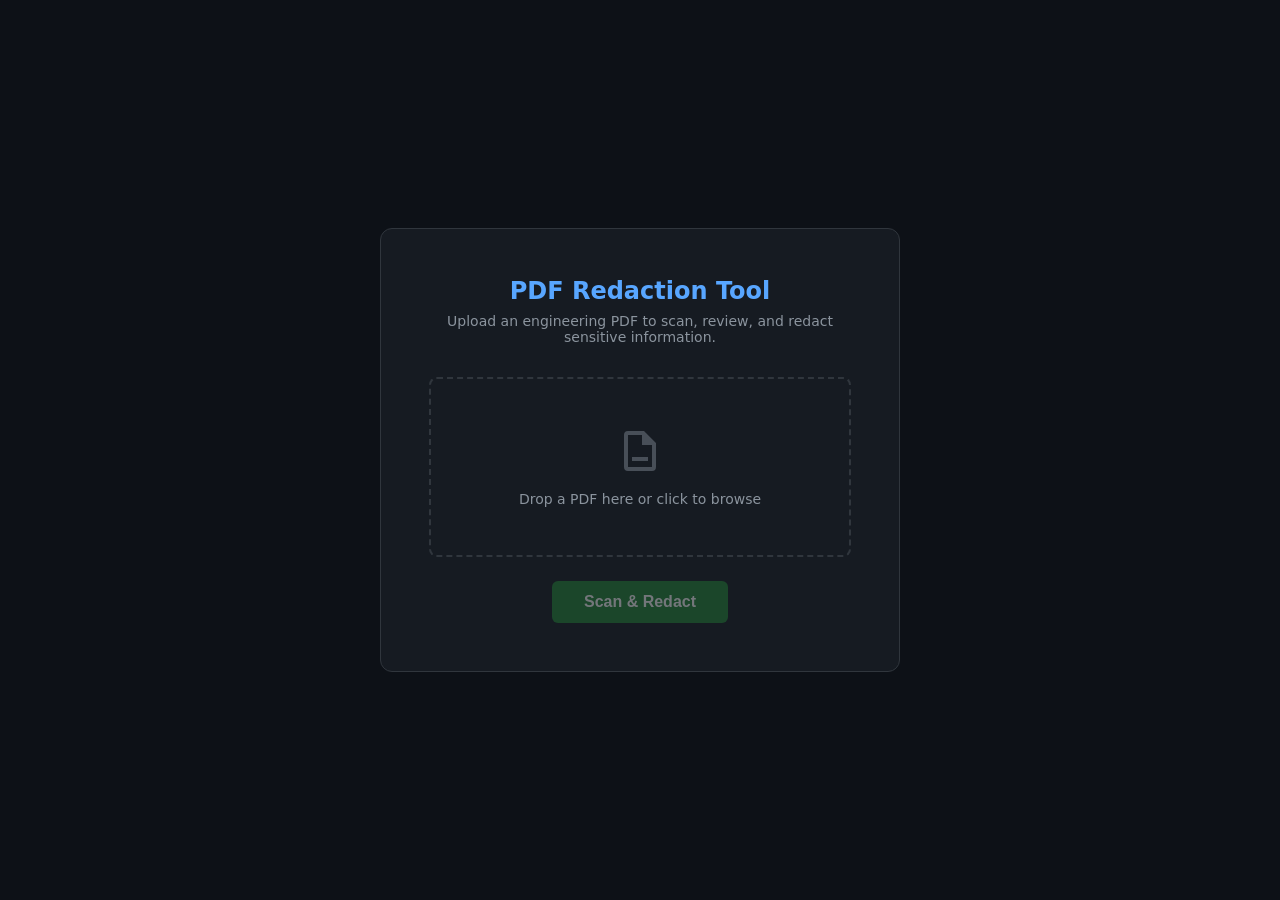
==== templates/index.html @ 5ebe1f34 "Prepare app for Render deployment (gunicorn, env-driven secrets, render.yaml)" ====
<!DOCTYPE html>
<html lang="en">
<head>
    <meta charset="UTF-8">
    <meta name="viewport" content="width=device-width, initial-scale=1.0">
    <title>PDF Redaction Tool</title>
    <style>
        * { margin: 0; padding: 0; box-sizing: border-box; }
        body {
            font-family: 'Segoe UI', system-ui, sans-serif;
            background: #0d1117;
            color: #c9d1d9;
            min-height: 100vh;
            display: flex;
            align-items: center;
            justify-content: center;
        }
        .upload-card {
            background: #161b22;
            border: 1px solid #30363d;
            border-radius: 12px;
            padding: 48px;
            text-align: center;
            max-width: 520px;
            width: 100%;
        }
        .upload-card h1 {
            font-size: 24px;
            color: #58a6ff;
            margin-bottom: 8px;
        }
        .upload-card p {
            color: #8b949e;
            margin-bottom: 32px;
            font-size: 14px;
        }
        .drop-zone {
            border: 2px dashed #30363d;
            border-radius: 8px;
            padding: 48px 24px;
            cursor: pointer;
            transition: border-color 0.2s, background 0.2s;
            margin-bottom: 24px;
        }
        .drop-zone:hover, .drop-zone.drag-over {
            border-color: #58a6ff;
            background: rgba(88, 166, 255, 0.05);
        }
        .drop-zone svg {
            width: 48px;
            height: 48px;
            fill: #484f58;
            margin-bottom: 12px;
        }
        .drop-zone .label {
            font-size: 14px;
            color: #8b949e;
        }
        .drop-zone .filename {
            font-size: 16px;
            color: #58a6ff;
            font-weight: 600;
            margin-top: 8px;
            display: none;
        }
        input[type="file"] { display: none; }
        .btn {
            display: inline-block;
            padding: 12px 32px;
            background: #238636;
            color: #fff;
            border: none;
            border-radius: 6px;
            font-size: 16px;
            font-weight: 600;
            cursor: pointer;
            transition: background 0.2s;
            opacity: 0.4;
            pointer-events: none;
        }
        .btn.active {
            opacity: 1;
            pointer-events: auto;
        }
        .btn.active:hover {
            background: #2ea043;
        }
    </style>
</head>
<body>
    <form class="upload-card" action="/upload" method="POST" enctype="multipart/form-data">
        <h1>PDF Redaction Tool</h1>
        <p>Upload an engineering PDF to scan, review, and redact sensitive information.</p>

        <div class="drop-zone" id="dropZone">
            <svg viewBox="0 0 24 24"><path d="M14 2H6a2 2 0 0 0-2 2v16a2 2 0 0 0 2 2h12a2 2 0 0 0 2-2V8l-6-6zm4 18H6V4h7v5h5v11zM8 15h8v2H8v-2z"/></svg>
            <div class="label">Drop a PDF here or click to browse</div>
            <div class="filename" id="fileName"></div>
        </div>
        <input type="file" name="pdf" id="fileInput" accept=".pdf">

        <button type="submit" class="btn" id="submitBtn">Scan &amp; Redact</button>
    </form>

    <script>
        const dropZone = document.getElementById('dropZone');
        const fileInput = document.getElementById('fileInput');
        const fileName = document.getElementById('fileName');
        const submitBtn = document.getElementById('submitBtn');

        dropZone.addEventListener('click', () => fileInput.click());

        dropZone.addEventListener('dragover', e => {
            e.preventDefault();
            dropZone.classList.add('drag-over');
        });
        dropZone.addEventListener('dragleave', () => dropZone.classList.remove('drag-over'));
        dropZone.addEventListener('drop', e => {
            e.preventDefault();
            dropZone.classList.remove('drag-over');
            if (e.dataTransfer.files.length) {
                fileInput.files = e.dataTransfer.files;
                showFile(e.dataTransfer.files[0]);
            }
        });

        fileInput.addEventListener('change', () => {
            if (fileInput.files.length) showFile(fileInput.files[0]);
        });

        function showFile(file) {
            fileName.textContent = file.name;
            fileName.style.display = 'block';
            submitBtn.classList.add('active');
        }
    </script>
</body>
</html>
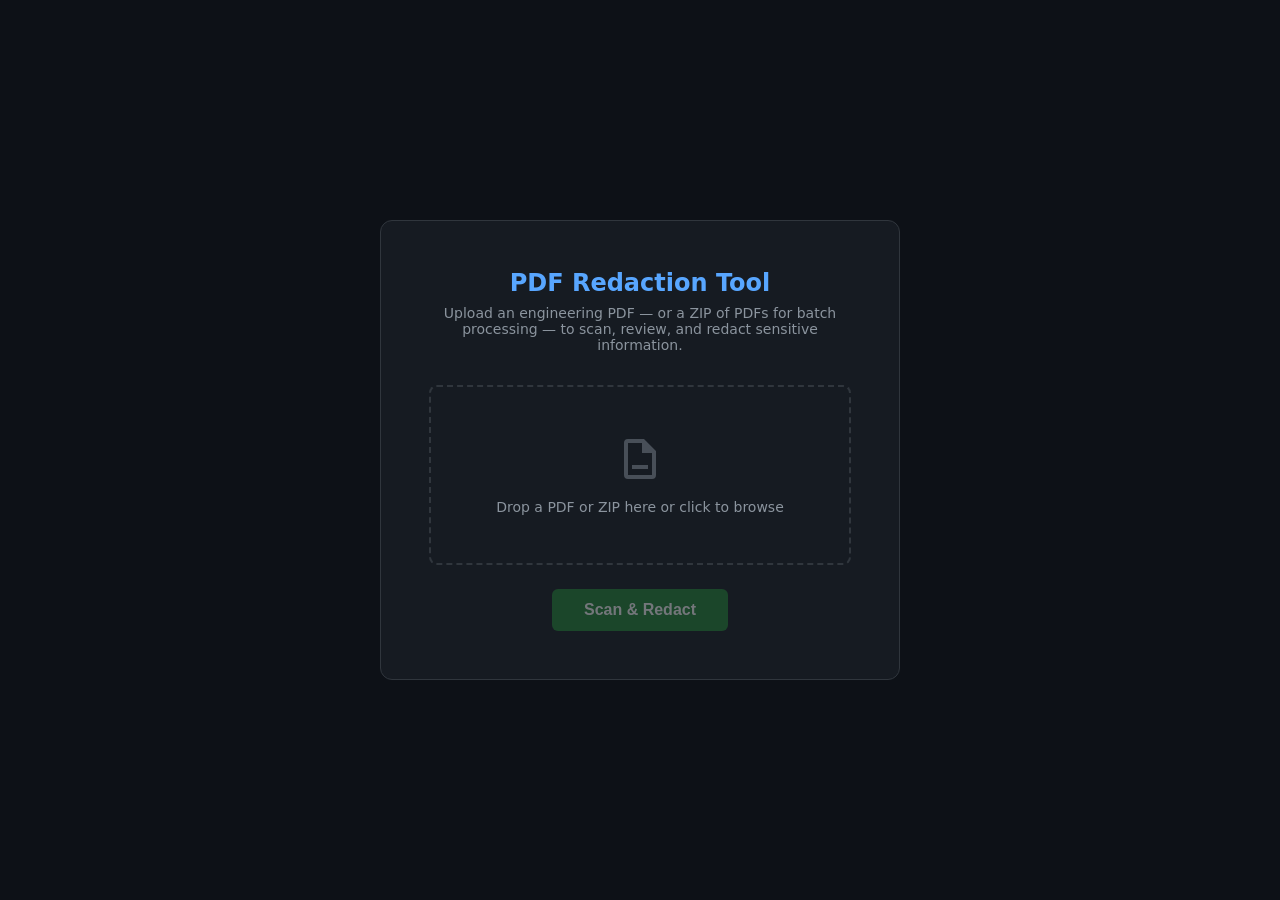
==== commit 15a1c010: "Add ZIP batch, manual masking, and cross-session Drawing ID memory - Decouple Drawing ID from AI: au" ====
--- a/templates/index.html
+++ b/templates/index.html
@@ -90,14 +90,14 @@
 <body>
     <form class="upload-card" action="/upload" method="POST" enctype="multipart/form-data">
         <h1>PDF Redaction Tool</h1>
-        <p>Upload an engineering PDF to scan, review, and redact sensitive information.</p>
+        <p>Upload an engineering PDF &mdash; or a ZIP of PDFs for batch processing &mdash; to scan, review, and redact sensitive information.</p>
 
         <div class="drop-zone" id="dropZone">
             <svg viewBox="0 0 24 24"><path d="M14 2H6a2 2 0 0 0-2 2v16a2 2 0 0 0 2 2h12a2 2 0 0 0 2-2V8l-6-6zm4 18H6V4h7v5h5v11zM8 15h8v2H8v-2z"/></svg>
-            <div class="label">Drop a PDF here or click to browse</div>
+            <div class="label">Drop a PDF or ZIP here or click to browse</div>
             <div class="filename" id="fileName"></div>
         </div>
-        <input type="file" name="pdf" id="fileInput" accept=".pdf">
+        <input type="file" name="pdf" id="fileInput" accept=".pdf,.zip">
 
         <button type="submit" class="btn" id="submitBtn">Scan &amp; Redact</button>
     </form>
